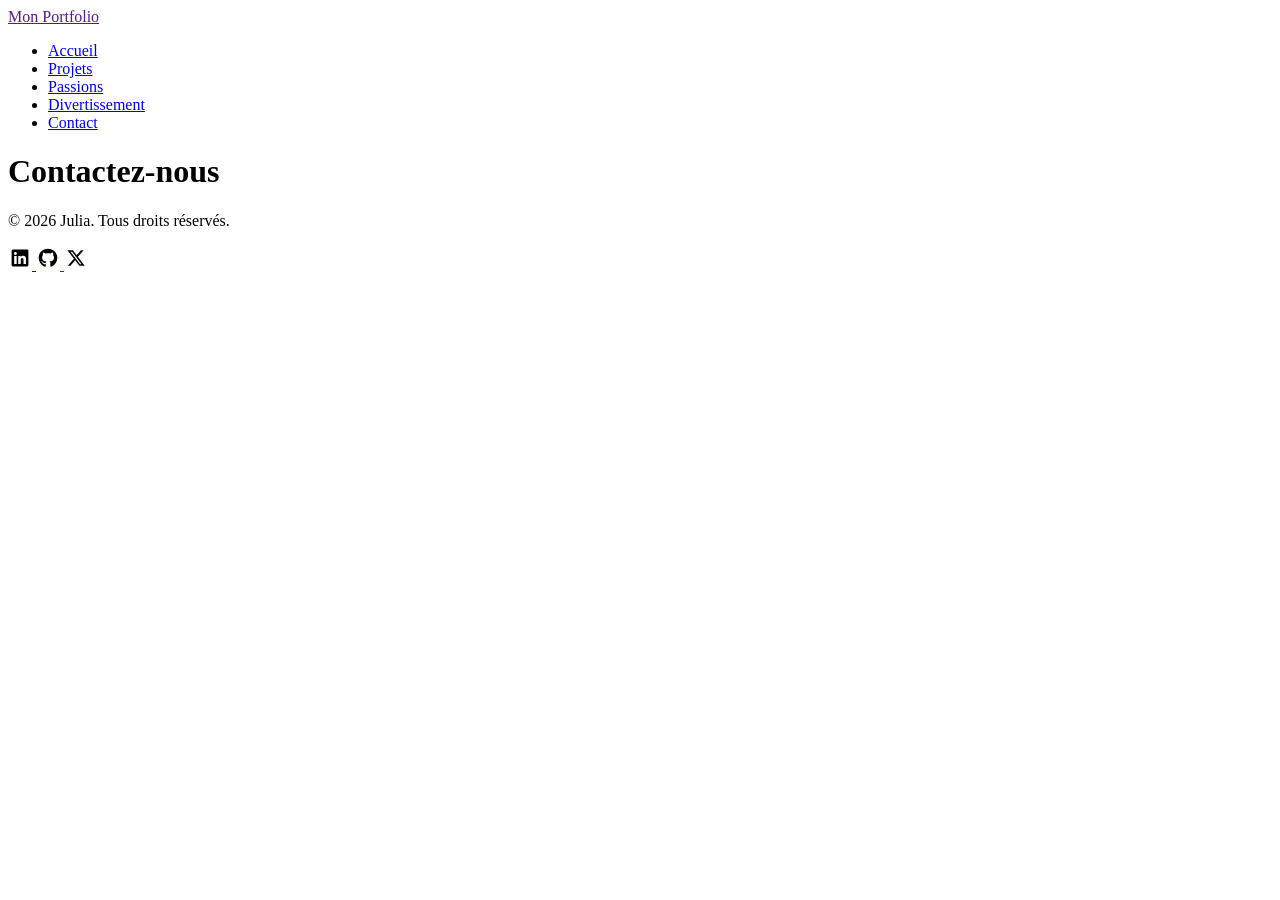
==== contact.html @ 5aa4f8dd "stylisation du menu et création des autres pages" ====
<!DOCTYPE html>
<html lang="en">
<head>
    <meta charset="UTF-8">
    <meta name="viewport" content="width=device-width, initial-scale=1.0">
    <title>Mon Portfolio</title>
    <link rel="stylesheet" href="image/CSS/style.css">
    <link rel="preconnect" href="https://fonts.googleapis.com">
    <link rel="preconnect" href="https://fonts.gstatic.com" crossorigin>
    <link href="https://fonts.googleapis.com/css2?family=Roboto:ital,wght@0,100..900;1,100..900&display=swap" rel="stylesheet">
</head>
<body>
    <header>
        <div>
            <a href="">Mon Portfolio</a>
        </div>
        <nav>
            <ul>
                <li><a href="index.html">Accueil</a></li>
                <li><a href="projets.html">Projets</a></li>
                <li><a href="passions.html">Passions</a></li>
                <li><a href="divertissement.html">Divertissement</a></li>
                <li><a href="contact.html"class="active julia kay">Contact</a></li>
            </ul>
        </nav>
    </header>
   <main>
      <h1>Contactez-nous</h1>
   </main>
    <footer>
        <p>&copy; 2026 Julia. Tous droits réservés.</p>
        <div>
            <a href="#">
                <svg xmlns="http://www.w3.org/2000/svg" viewBox="0 0 640 640" style="width: 24px;"><!--!Font Awesome Free v7.2.0 by @fontawesome - https://fontawesome.com License - https://fontawesome.com/license/free Copyright 2026 Fonticons, Inc.--><path d="M512 96L127.9 96C110.3 96 96 110.5 96 128.3L96 511.7C96 529.5 110.3 544 127.9 544L512 544C529.6 544 544 529.5 544 511.7L544 128.3C544 110.5 529.6 96 512 96zM231.4 480L165 480L165 266.2L231.5 266.2L231.5 480L231.4 480zM198.2 160C219.5 160 236.7 177.2 236.7 198.5C236.7 219.8 219.5 237 198.2 237C176.9 237 159.7 219.8 159.7 198.5C159.7 177.2 176.9 160 198.2 160zM480.3 480L413.9 480L413.9 376C413.9 351.2 413.4 319.3 379.4 319.3C344.8 319.3 339.5 346.3 339.5 374.2L339.5 480L273.1 480L273.1 266.2L336.8 266.2L336.8 295.4L337.7 295.4C346.6 278.6 368.3 260.9 400.6 260.9C467.8 260.9 480.3 305.2 480.3 362.8L480.3 480z"/></svg>
            </a>
            <a href="">
                <svg xmlns="http://www.w3.org/2000/svg" viewBox="0 0 640 640" style="width: 24px;"><!--!Font Awesome Free v7.2.0 by @fontawesome - https://fontawesome.com License - https://fontawesome.com/license/free Copyright 2026 Fonticons, Inc.--><path d="M237.9 461.4C237.9 463.4 235.6 465 232.7 465C229.4 465.3 227.1 463.7 227.1 461.4C227.1 459.4 229.4 457.8 232.3 457.8C235.3 457.5 237.9 459.1 237.9 461.4zM206.8 456.9C206.1 458.9 208.1 461.2 211.1 461.8C213.7 462.8 216.7 461.8 217.3 459.8C217.9 457.8 216 455.5 213 454.6C210.4 453.9 207.5 454.9 206.8 456.9zM251 455.2C248.1 455.9 246.1 457.8 246.4 460.1C246.7 462.1 249.3 463.4 252.3 462.7C255.2 462 257.2 460.1 256.9 458.1C256.6 456.2 253.9 454.9 251 455.2zM316.8 72C178.1 72 72 177.3 72 316C72 426.9 141.8 521.8 241.5 555.2C254.3 557.5 258.8 549.6 258.8 543.1C258.8 536.9 258.5 502.7 258.5 481.7C258.5 481.7 188.5 496.7 173.8 451.9C173.8 451.9 162.4 422.8 146 415.3C146 415.3 123.1 399.6 147.6 399.9C147.6 399.9 172.5 401.9 186.2 425.7C208.1 464.3 244.8 453.2 259.1 446.6C261.4 430.6 267.9 419.5 275.1 412.9C219.2 406.7 162.8 398.6 162.8 302.4C162.8 274.9 170.4 261.1 186.4 243.5C183.8 237 175.3 210.2 189 175.6C209.9 169.1 258 202.6 258 202.6C278 197 299.5 194.1 320.8 194.1C342.1 194.1 363.6 197 383.6 202.6C383.6 202.6 431.7 169 452.6 175.6C466.3 210.3 457.8 237 455.2 243.5C471.2 261.2 481 275 481 302.4C481 398.9 422.1 406.6 366.2 412.9C375.4 420.8 383.2 435.8 383.2 459.3C383.2 493 382.9 534.7 382.9 542.9C382.9 549.4 387.5 557.3 400.2 555C500.2 521.8 568 426.9 568 316C568 177.3 455.5 72 316.8 72zM169.2 416.9C167.9 417.9 168.2 420.2 169.9 422.1C171.5 423.7 173.8 424.4 175.1 423.1C176.4 422.1 176.1 419.8 174.4 417.9C172.8 416.3 170.5 415.6 169.2 416.9zM158.4 408.8C157.7 410.1 158.7 411.7 160.7 412.7C162.3 413.7 164.3 413.4 165 412C165.7 410.7 164.7 409.1 162.7 408.1C160.7 407.5 159.1 407.8 158.4 408.8zM190.8 444.4C189.2 445.7 189.8 448.7 192.1 450.6C194.4 452.9 197.3 453.2 198.6 451.6C199.9 450.3 199.3 447.3 197.3 445.4C195.1 443.1 192.1 442.8 190.8 444.4zM179.4 429.7C177.8 430.7 177.8 433.3 179.4 435.6C181 437.9 183.7 438.9 185 437.9C186.6 436.6 186.6 434 185 431.7C183.6 429.4 181 428.4 179.4 429.7z"/></svg>
            </a>
            <a href="">
                <svg xmlns="http://www.w3.org/2000/svg" viewBox="0 0 640 640" style="width: 24px;"><!--!Font Awesome Free v7.2.0 by @fontawesome - https://fontawesome.com License - https://fontawesome.com/license/free Copyright 2026 Fonticons, Inc.--><path d="M453.2 112L523.8 112L369.6 288.2L551 528L409 528L297.7 382.6L170.5 528L99.8 528L264.7 339.5L90.8 112L236.4 112L336.9 244.9L453.2 112zM428.4 485.8L467.5 485.8L215.1 152L173.1 152L428.4 485.8z"/></svg>
            </a>
        </div>
    </footer>
</body>
</html>
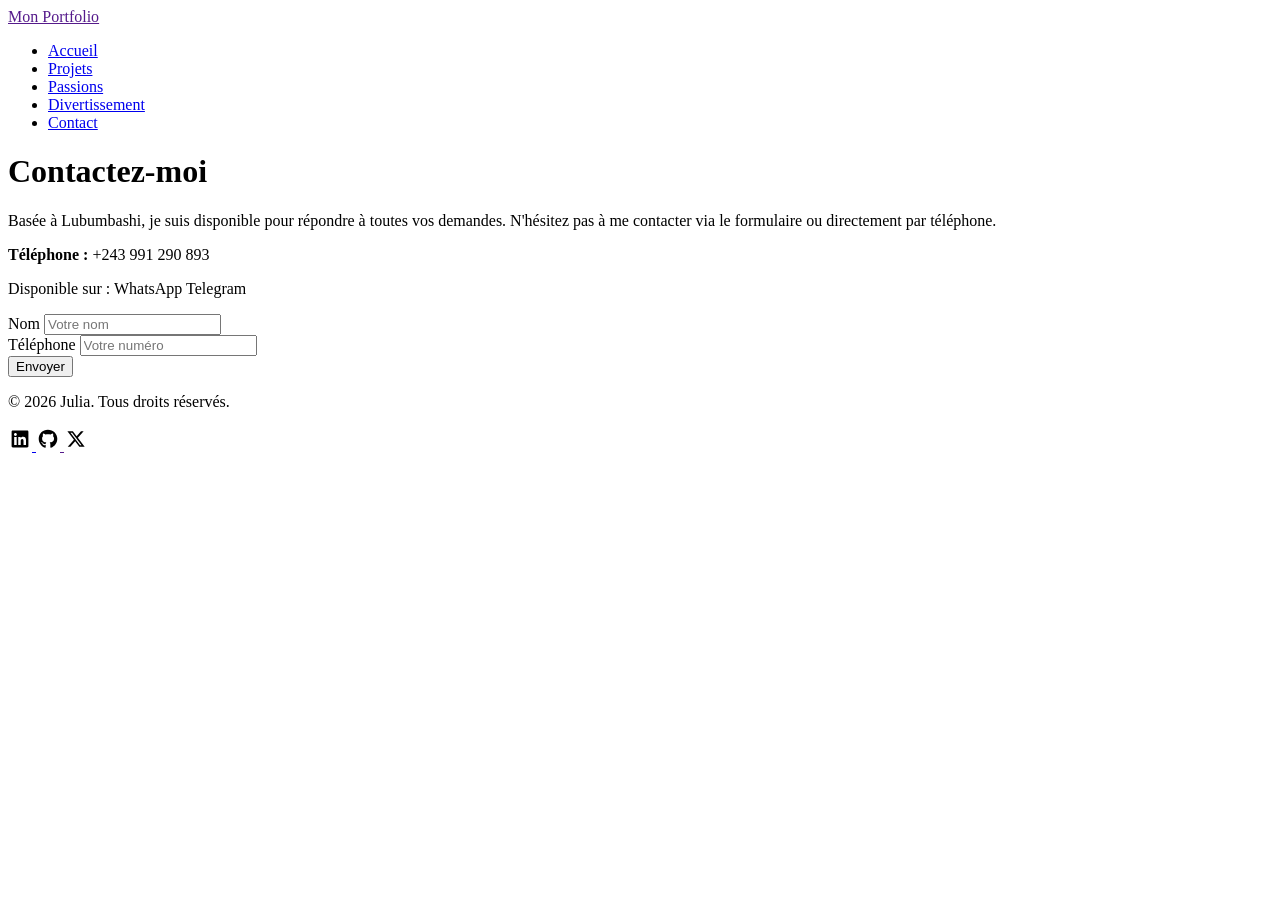
==== commit dd96f67f: "création des pages projet,passion,divertissement et contact" ====
--- a/contact.html
+++ b/contact.html
@@ -25,7 +25,43 @@
         </nav>
     </header>
    <main>
-      <h1>Contactez-nous</h1>
+<main class="contact-page">
+  <div class="contact-container">
+    
+    <h1>Contactez-moi</h1>
+    <p class="contact-intro">
+      Basée à Lubumbashi, je suis disponible pour répondre à toutes vos demandes.
+      N'hésitez pas à me contacter via le formulaire ou directement par téléphone.
+    </p>
+
+    <div class="contact-info">
+      <p><strong>Téléphone :</strong> +243 991 290 893</p>
+      <p>
+        Disponible sur :
+        <span class="badge whatsapp">WhatsApp</span>
+        <span class="badge telegram">Telegram</span>
+      </p>
+    </div>
+
+    <form class="contact-form">
+      <div class="form-group">
+        <label for="name">Nom</label>
+        <input type="text" id="name" name="name" placeholder="Votre nom" required>
+      </div>
+
+      <div class="form-group">
+        <label for="phone">Téléphone</label>
+        <input type="tel" id="phone" name="phone" placeholder="Votre numéro" required>
+      </div>
+
+      <button type="submit">Envoyer</button>
+    </form>
+
+  </div>
+</main>
+  </section>
+</main>
+
    </main>
     <footer>
         <p>&copy; 2026 Julia. Tous droits réservés.</p>
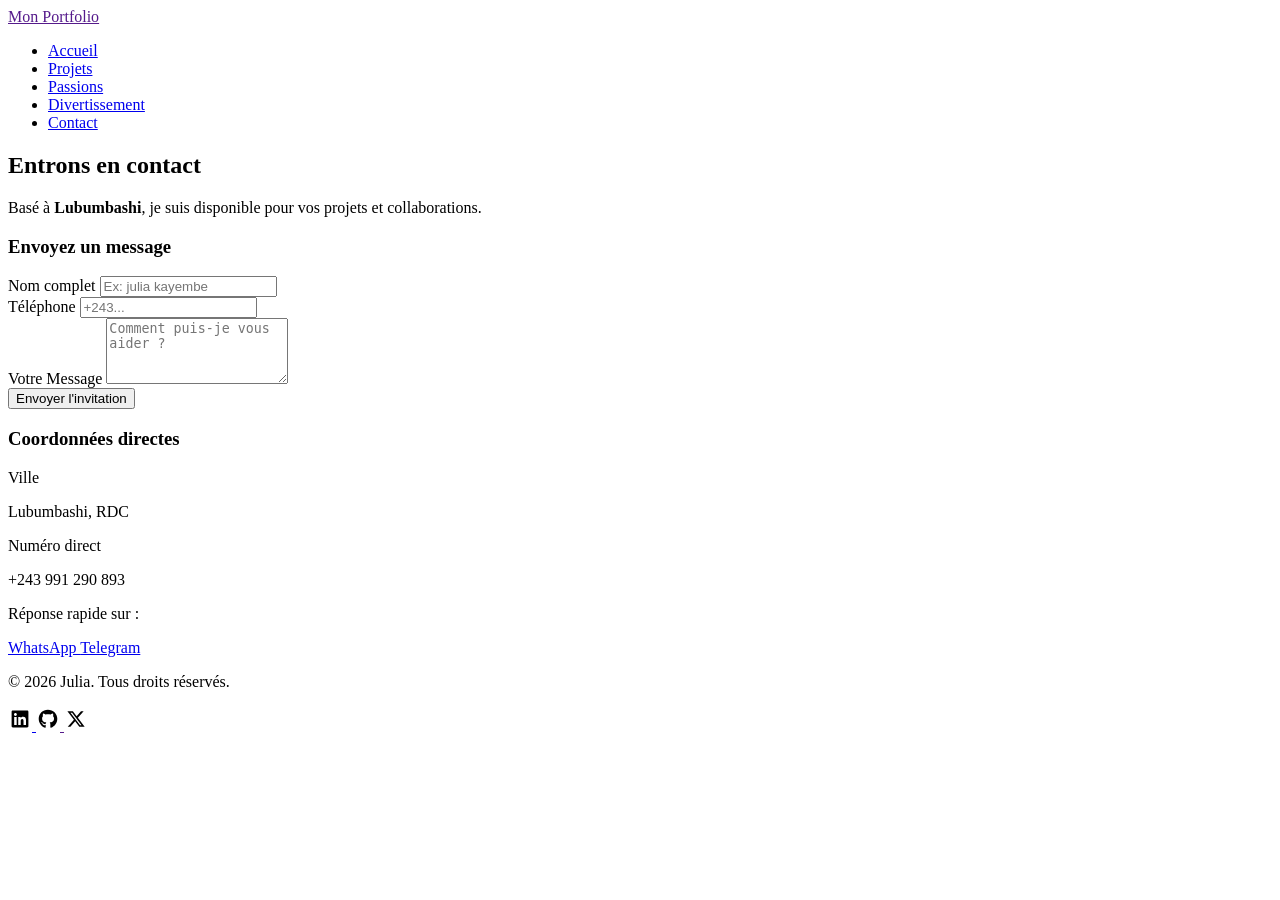
==== commit 8f33118c: "finalisation du projet" ====
--- a/contact.html
+++ b/contact.html
@@ -25,41 +25,78 @@
         </nav>
     </header>
    <main>
-<main class="contact-page">
-  <div class="contact-container">
-    
-    <h1>Contactez-moi</h1>
-    <p class="contact-intro">
-      Basée à Lubumbashi, je suis disponible pour répondre à toutes vos demandes.
-      N'hésitez pas à me contacter via le formulaire ou directement par téléphone.
-    </p>
+<main 
 
-    <div class="contact-info">
-      <p><strong>Téléphone :</strong> +243 991 290 893</p>
-      <p>
-        Disponible sur :
-        <span class="badge whatsapp">WhatsApp</span>
-        <span class="badge telegram">Telegram</span>
-      </p>
-    </div>
+ <main class="contact-page-bg">
+    <section class="contact-section">
+        <div class="container">
+            <h1 class="fade-in">Entrons en contact</h1>
+            <div class="underline"></div>
+            <p class="contact-intro">Basé à <strong>Lubumbashi</strong>, je suis disponible pour vos projets et collaborations.</p>
 
-    <form class="contact-form">
-      <div class="form-group">
-        <label for="name">Nom</label>
-        <input type="text" id="name" name="name" placeholder="Votre nom" required>
-      </div>
+            <div class="contact-grid">
+                <div class="contact-card form-wrapper">
+                    <div class="card-header">
+                        <i class="fas fa-paper-plane"></i>
+                        <h3>Envoyez un message</h3>
+                    </div>
+                    <form action="#">
+                        <div class="form-group">
+                            <label><i class="fas fa-user"></i> Nom complet</label>
+                            <input type="text" placeholder="Ex: julia kayembe" required>
+                        </div>
+                        <div class="form-group">
+                            <label><i class="fas fa-phone"></i> Téléphone</label>
+                            <input type="tel" placeholder="+243..." required>
+                        </div>
+                        <div class="form-group">
+                            <label><i class="fas fa-comment-dots"></i> Votre Message</label>
+                            <textarea rows="4" placeholder="Comment puis-je vous aider ?"></textarea>
+                        </div>
+                        <button type="submit" class="btn-primary">Envoyer l'invitation</button>
+                    </form>
+                </div>
 
-      <div class="form-group">
-        <label for="phone">Téléphone</label>
-        <input type="tel" id="phone" name="phone" placeholder="Votre numéro" required>
-      </div>
+                <div class="contact-card info-wrapper">
+                    <div class="card-header">
+                        <i class="fas fa-address-book"></i>
+                        <h3>Coordonnées directes</h3>
+                    </div>
+                    
+                    <div class="info-list">
+                        <div class="info-box">
+                            <div class="icon-circle"><i class="fas fa-map-marker-alt"></i></div>
+                            <div class="text-data">
+                                <span>Ville</span>
+                                <p>Lubumbashi, RDC</p>
+                            </div>
+                        </div>
 
-      <button type="submit">Envoyer</button>
-    </form>
+                        <div class="info-box">
+                            <div class="icon-circle"><i class="fas fa-phone-alt"></i></div>
+                            <div class="text-data">
+                                <span>Numéro direct</span>
+                                <p>+243 991 290 893</p>
+                            </div>
+                        </div>
+                    </div>
 
-  </div>
+                    <div class="apps-container">
+                        <p class="apps-title">Réponse rapide sur :</p>
+                        <div class="apps-grid">
+                            <a href="https://wa.me/243991290893" class="btn-app whatsapp">
+                                <i class="fab fa-whatsapp"></i> WhatsApp
+                            </a>
+                            <a href="https://t.me/ton_username" class="btn-app telegram">
+                                <i class="fab fa-telegram-plane"></i> Telegram
+                            </a>
+                        </div>
+                    </div>
+                </div>
+            </div>
+        </div>
+    </section>
 </main>
-  </section>
 </main>
 
    </main>
